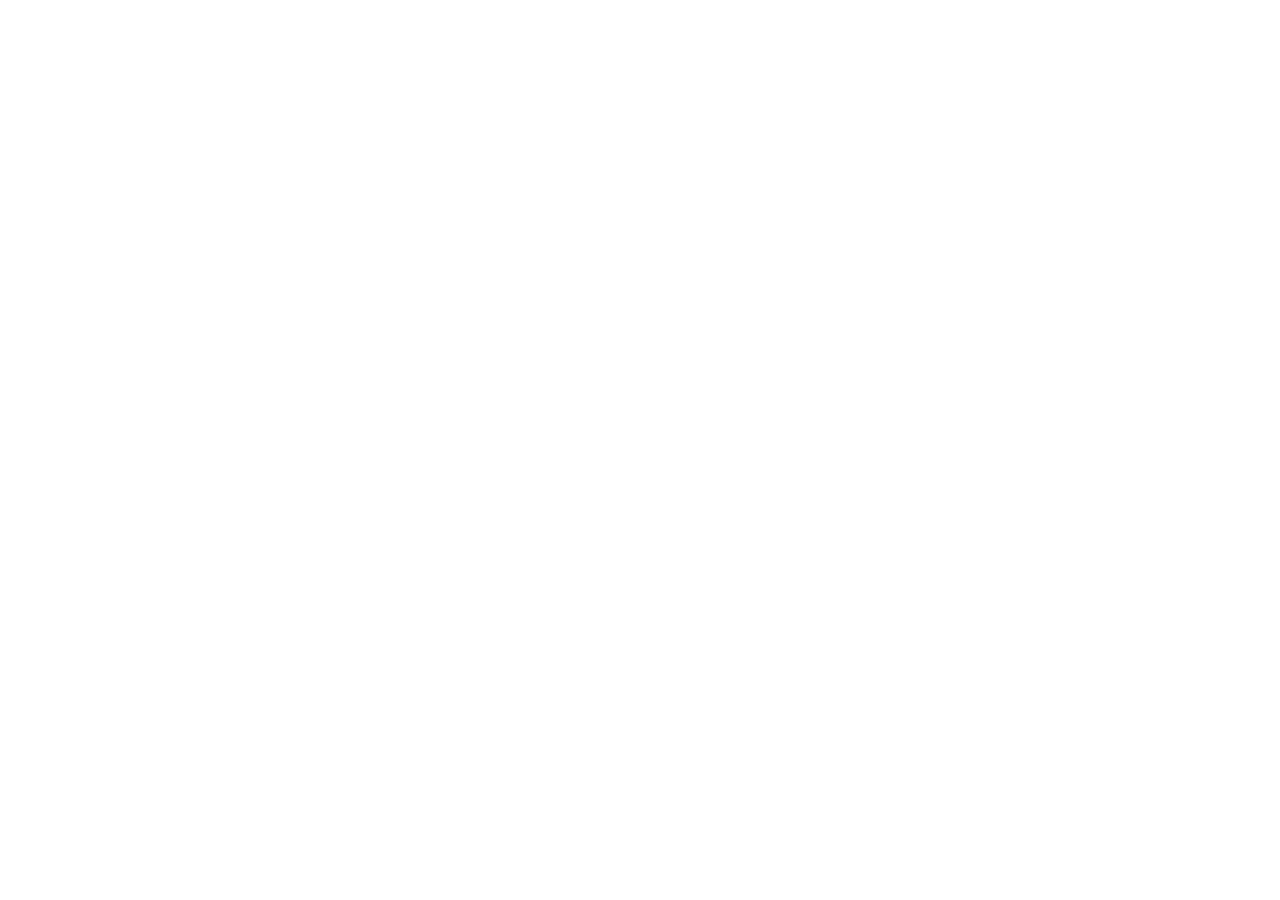
==== login.html @ f1a8db58 "html:5 to all!" ====
<!DOCTYPE html>
<html lang="en">
<head>
    <meta charset="UTF-8">
    <meta name="viewport" content="width=device-width, initial-scale=1.0">
    <title>Login</title>
</head>
<body>

    <header> 

    </header>
    
    <section>

    </section>

    <form>

    </form>
</body>
</html>
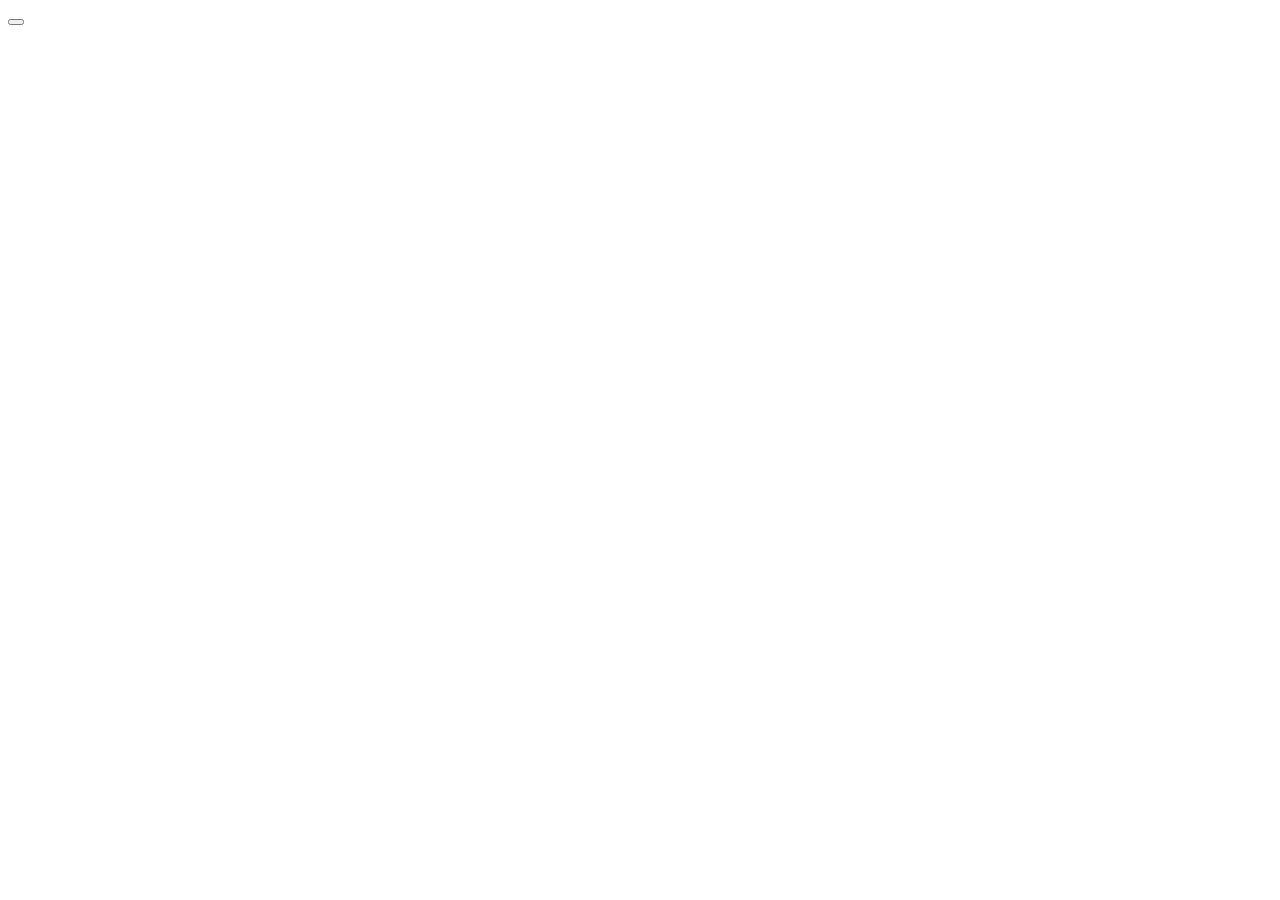
==== commit 2c86df7c: "Login, needs to test asap" ====
--- a/login.html
+++ b/login.html
@@ -1,22 +1,38 @@
 <!DOCTYPE html>
 <html lang="en">
+
 <head>
     <meta charset="UTF-8">
     <meta name="viewport" content="width=device-width, initial-scale=1.0">
     <title>Login</title>
 </head>
+
 <body>
+    <header class="header">
+        <nav class="nav-bar"></nav>
+    </header>
 
-    <header> 
+    <main class="main-login">
 
-    </header>
-    
-    <section>
+        <aside class="login-sidebar">
+            <div class="sidebar-image"></div>
+            <div class="sidebar-text"></div>
+        </aside>
 
-    </section>
+        <section class="login-container">
 
-    <form>
+            <form class="login-box">
+                <div class="avatar-icon"></div>
+                <div class="form-group"></div>
+                <div class="form-group"></div>
+                <div class="form-options"></div>
+                <button type="button" class="btn-submit"></button>
+            </form>
 
-    </form>
+        </section>
+
+    </main>
+    <footer class="footer"></footer>
 </body>
+
 </html>
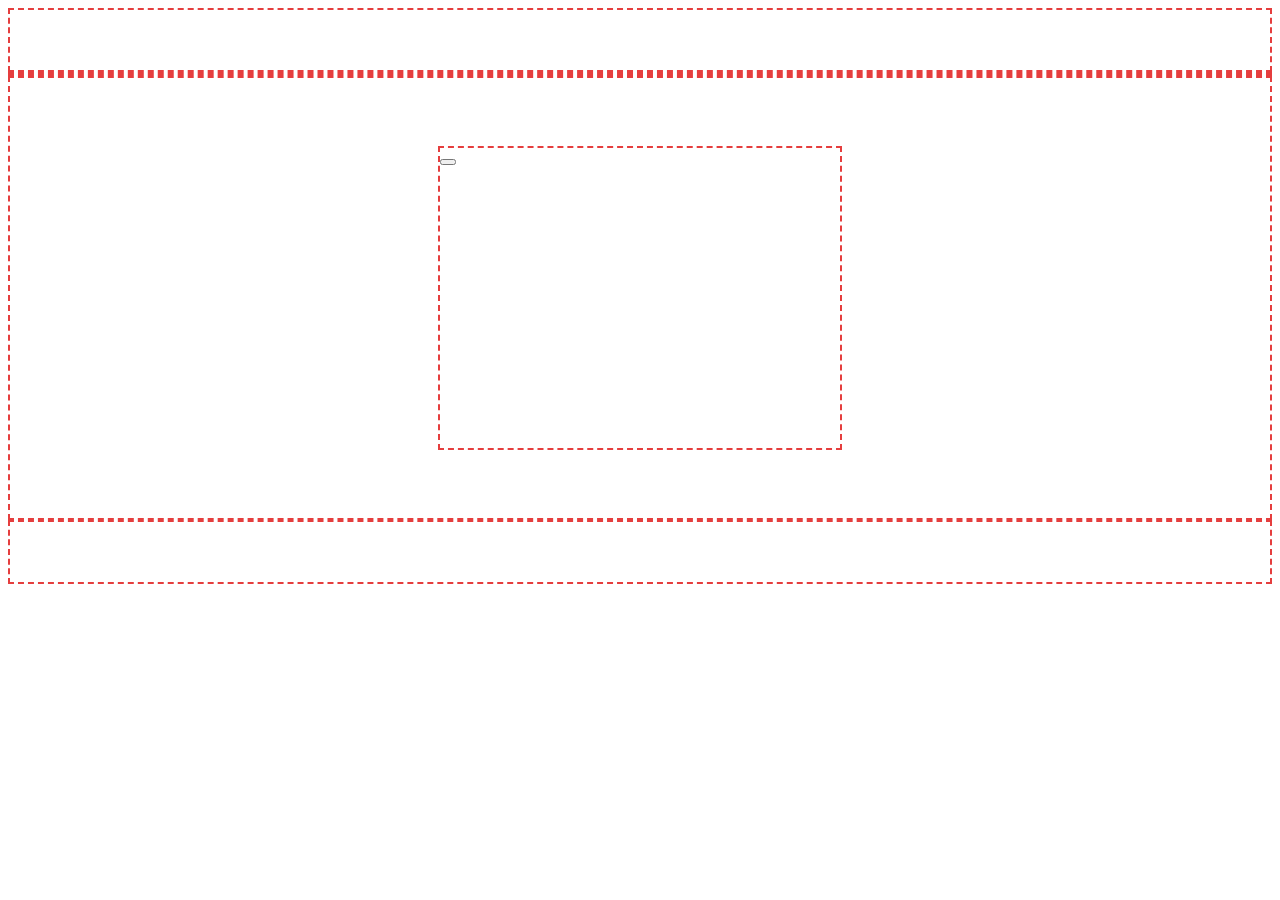
==== commit 6aed6529: "registre.html done." ====
--- a/login.html
+++ b/login.html
@@ -5,6 +5,7 @@
     <meta charset="UTF-8">
     <meta name="viewport" content="width=device-width, initial-scale=1.0">
     <title>Login</title>
+    <link rel="stylesheet" href="styles.css">
 </head>
 
 <body>
--- a/styles.css
+++ b/styles.css
@@ -0,0 +1,26 @@
+
+.header, .footer {
+    border: 2px dashed #e53e3e;
+    min-height: 60px;
+}
+
+.login-sidebar {
+    border: 2px dashed #e53e3e;
+    min-height: 0;
+}
+
+.login-container {
+    border: 2px dashed #e53e3e;
+    display: flex;
+    align-items: center;
+    justify-content: center;
+    padding: 20px;
+    min-height: 400px;
+}
+
+.login-box {
+    border: 2px dashed #e53e3e;
+    width: 80%;
+    max-width: 400px;
+    min-height: 300px;
+}
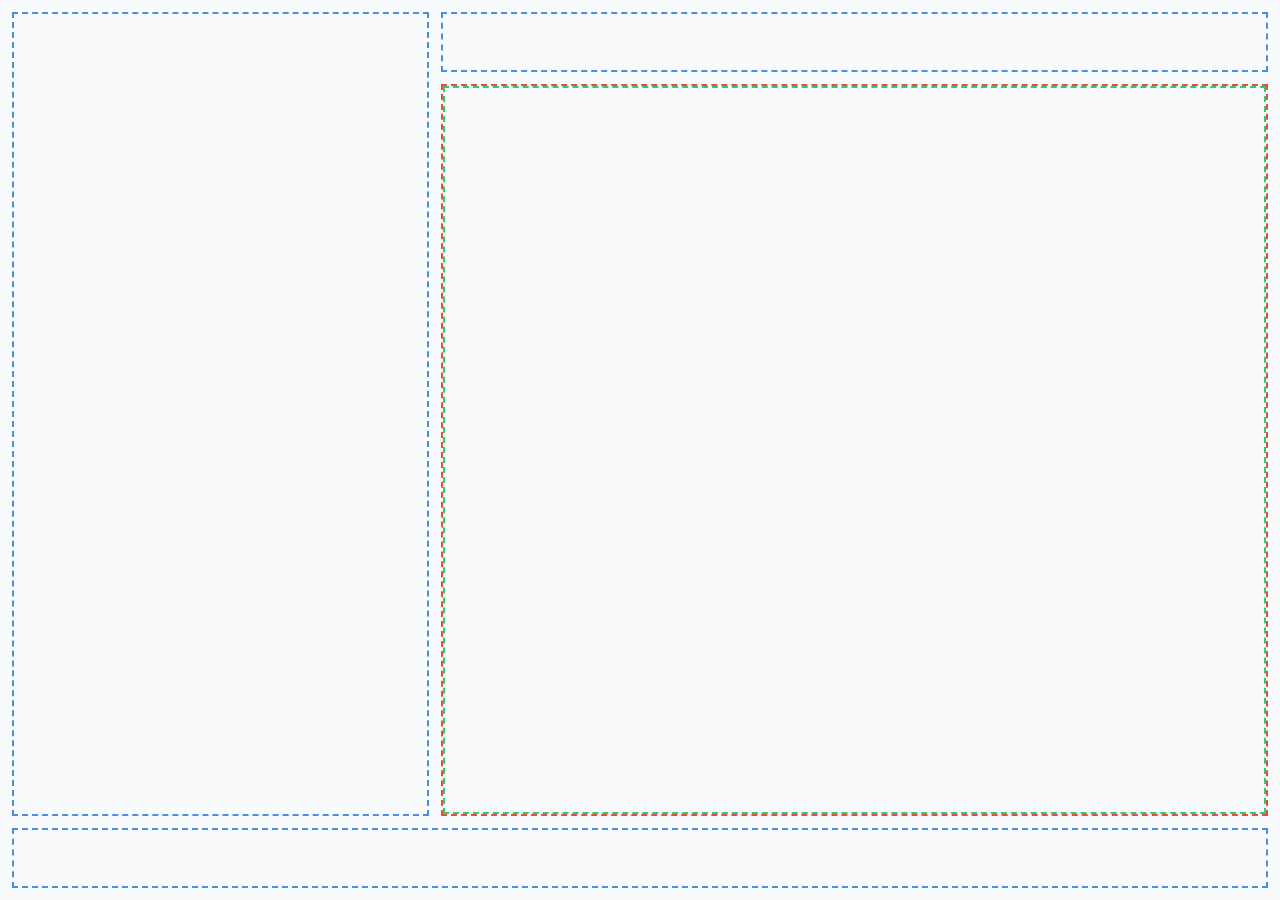
==== commit abe7d78e: "revisar" ====
--- a/login.html
+++ b/login.html
@@ -1,39 +1,23 @@
 <!DOCTYPE html>
 <html lang="en">
+<head>
+  <meta charset="UTF-8">
+  <title>Login</title>
+  <link rel="stylesheet" href="styles.css">
+</head>
+<body>
+  <div class="flex-row flex-1">
+    <aside class="login-sidebar border-blue flex-1"></aside>
 
-<head>
-    <meta charset="UTF-8">
-    <meta name="viewport" content="width=device-width, initial-scale=1.0">
-    <title>Login</title>
-    <link rel="stylesheet" href="styles.css">
-</head>
+    <div class="flex-col flex-2">
+      <header class="header border-blue"></header>
 
-<body>
-    <header class="header">
-        <nav class="nav-bar"></nav>
-    </header>
+      <main class="main-content border-red flex-col flex-1">
+        <form class="login-box border-green flex-1"></form>
+      </main>
+    </div>
+  </div>
 
-    <main class="main-login">
-
-        <aside class="login-sidebar">
-            <div class="sidebar-image"></div>
-            <div class="sidebar-text"></div>
-        </aside>
-
-        <section class="login-container">
-
-            <form class="login-box">
-                <div class="avatar-icon"></div>
-                <div class="form-group"></div>
-                <div class="form-group"></div>
-                <div class="form-options"></div>
-                <button type="button" class="btn-submit"></button>
-            </form>
-
-        </section>
-
-    </main>
-    <footer class="footer"></footer>
+  <footer class="footer border-blue"></footer>
 </body>
-
 </html>
--- a/styles.css
+++ b/styles.css
@@ -1,26 +1,42 @@
-
-.header, .footer {
-    border: 2px dashed #e53e3e;
-    min-height: 60px;
+* {
+  box-sizing: border-box;
+  margin: 0;
+  padding: 0;
 }
 
-.login-sidebar {
-    border: 2px dashed #e53e3e;
-    min-height: 0;
+body {
+  font-family: system-ui, sans-serif;
+  min-height: 100vh;
+  display: flex;
+  flex-direction: column;
+  gap: 12px;
+  padding: 12px;
+  background-color: #f9fafb;
 }
 
-.login-container {
-    border: 2px dashed #e53e3e;
-    display: flex;
-    align-items: center;
-    justify-content: center;
-    padding: 20px;
-    min-height: 400px;
+.border-blue { border: 2px dashed #4a90e2; }
+.border-red { border: 2px dashed #e74c3c; }
+.border-green { border: 2px dashed #2ecc71; }
+.border-purple { border: 2px dashed #9b59b6; }
+.border-pink { border: 2px dashed #e84393; }
+.border-orange { border: 2px dashed #e67e22; }
+
+.flex-row {
+  display: flex;
+  flex-direction: row;
+  gap: 12px;
 }
 
-.login-box {
-    border: 2px dashed #e53e3e;
-    width: 80%;
-    max-width: 400px;
-    min-height: 300px;
-}+.flex-col {
+  display: flex;
+  flex-direction: column;
+  gap: 12px;
+}
+
+.flex-1 { flex: 1; }
+.flex-2 { flex: 2; }
+
+header, footer { min-height: 60px; }
+main { min-height: 400px; }
+aside { min-height: 300px; }
+section, article, form { min-height: 100px; }
